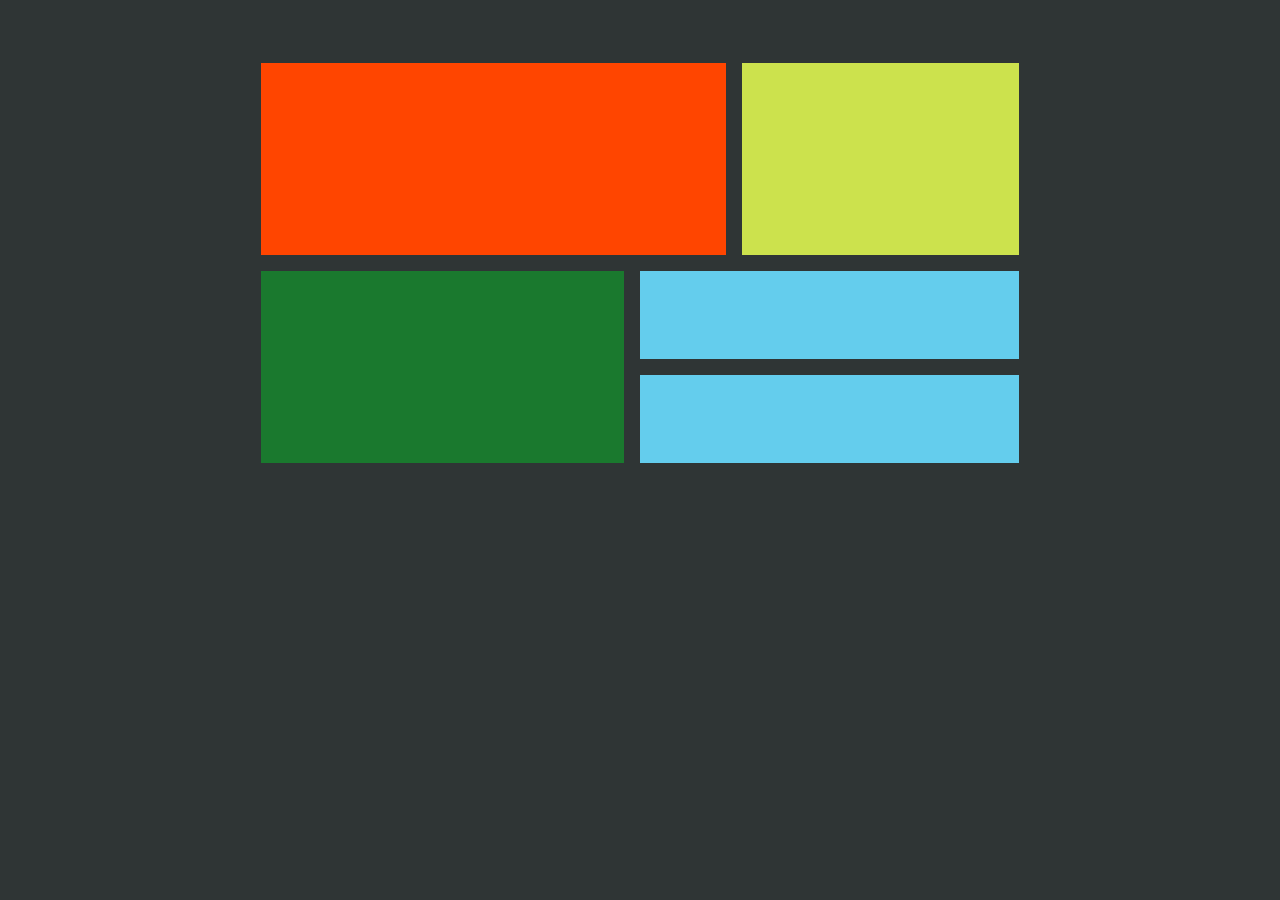
==== grid.html @ 5d15bc9f "Add files via upload" ====
<!DOCTYPE html>
<html lang="en">
<head>
    <meta charset="UTF-8">
    <meta http-equiv="X-UA-Compatible" content="IE=edge">
    <meta name="viewport" content="width=device-width, initial-scale=1.0">
    <title>3 Column Card (Grid) - Zuri</title>

    <link rel="icon" href="images/favicon-32x32.png" type="image/x-icon">

    <!-- Custom CSS -->
    <link rel="stylesheet" href="gridstyle.css">

    <!-- Font Awesome -->
    <link rel="preconnect" href="https://fonts.googleapis.com">
    <link rel="preconnect" href="https://fonts.gstatic.com" crossorigin>
    <link href="https://fonts.googleapis.com/css2?family=Big+Shoulders+Display:wght@700&family=Lexend+Deca&display=swap" rel="stylesheet">

</head>
<body>
    <div id="container">
        <div class="item one">
            
        </div>
        <div class="item two">
            
        </div>
        <div class="item three">
            
        </div>

        <div class="nest">
            <div class="four">
                
            </div>
            <div class="five">
                
            </div>
        </div>
    </div>
</body>
</html>
---- gridstyle.css ----
body{
    background: rgb(47, 53, 53);
}

#container {
    margin: 5% auto;
    width: 60%;
    display: grid;
    grid-template-areas: 
        'one one one two'
        'three three four four'
        /* 'three three fve fve' */
    ;
    grid-gap: 1rem;
}

.item {
    padding: 6rem;
    
}

.nest {
    display: grid;
    gap: 1rem;
}

.one {
    background-color: orangered;
    grid-area: one;
}

.two {
    background-color: rgb(204, 226, 77);
    grid-area: two;
}

.three {
    background-color: rgb(26, 121, 46);
    grid-area: three;
}

.nest {
    grid-area: four;
}

.four {
    background-color: rgb(100, 205, 237);
}

.five {
    background-color: rgb(100, 205, 237);
}
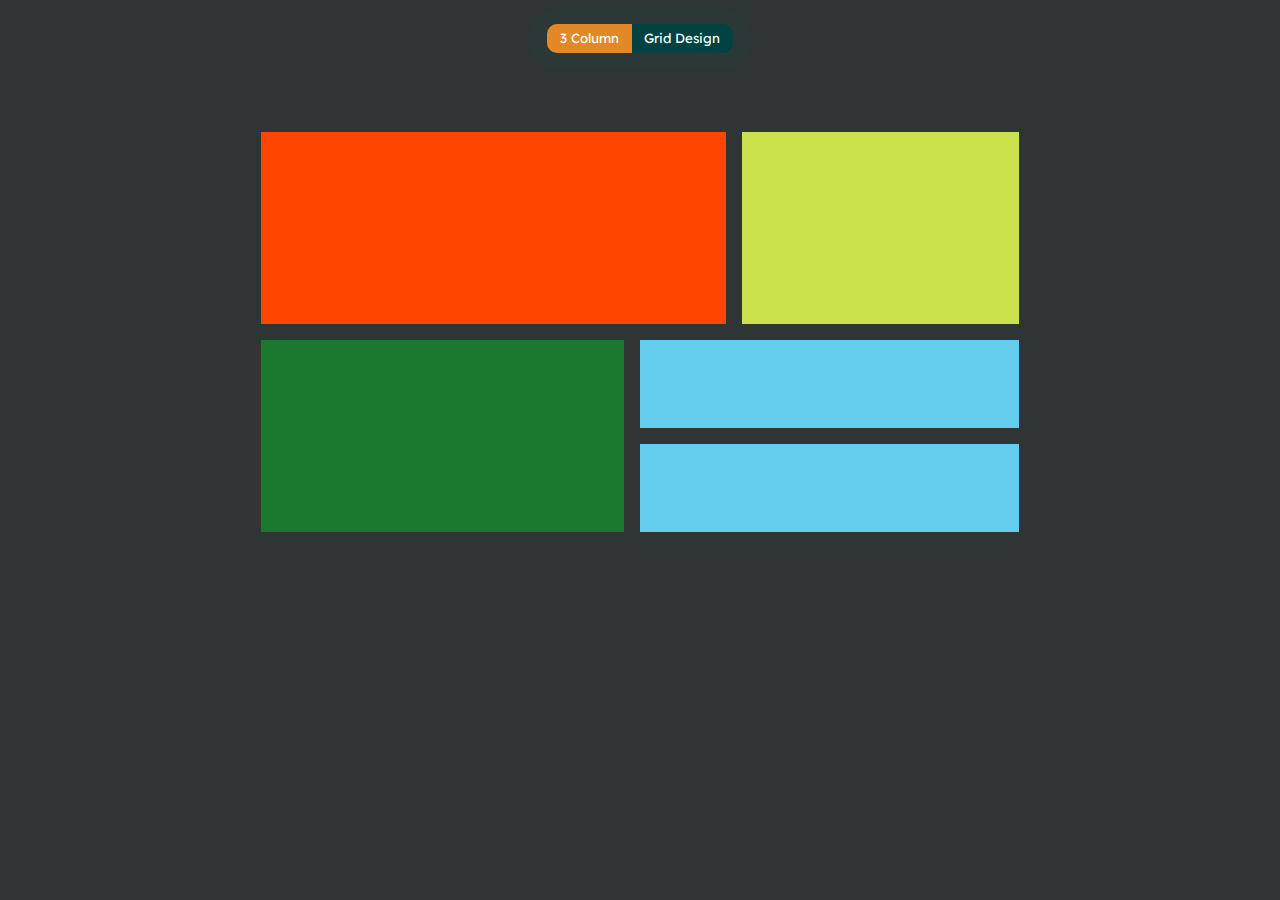
==== commit 28f09da5: "Add files via upload" ====
--- a/grid.html
+++ b/grid.html
@@ -10,6 +10,7 @@
 
     <!-- Custom CSS -->
     <link rel="stylesheet" href="gridstyle.css">
+    <link rel="stylesheet" href="gridstyle.css">
 
     <!-- Font Awesome -->
     <link rel="preconnect" href="https://fonts.googleapis.com">
@@ -18,6 +19,14 @@
 
 </head>
 <body>
+    <div class="switchBtn">
+        <button type="button" class="btnSwitch btnSwitch_pry">
+            <a href="index.html"> 3 Column</a>
+        </button>
+        <button type="button" class="btnSwitch btnSwitch_menu">
+             <a href="grid.html"> Grid Design</a>
+        </button>
+    </div>
     <div id="container">
         <div class="item one">
             
--- a/gridstyle.css
+++ b/gridstyle.css
@@ -49,4 +49,43 @@
 
 .five {
     background-color: rgb(100, 205, 237);
+}
+
+.switchBtn {
+    margin: 0 auto;
+    display: flex;
+    justify-content: center;
+    align-items: center;
+    background: rgba(0, 104, 112, 0.048);
+    width: 14rem;
+    padding: 1rem 0;
+    border-radius: 30px;
+}
+
+.btnSwitch_pry {
+    color: #fff;
+    font-family: 'Lexend Deca', sans-serif;
+    background: hsl(31, 77%, 52%);
+    border: 0;
+    padding: 0.4rem 0.8rem;
+    border-radius: 10px 0 0 10px;
+}
+
+.btnSwitch_menu {
+    color: #fff;
+    font-family: 'Lexend Deca', sans-serif;
+    background: hsl(179, 100%, 13%);
+    border: 0;
+    padding: 0.4rem 0.8rem;
+    border-radius: 0 10px 10px 0;
+}
+
+.btnSwitch_menu a {
+    text-decoration: none;
+    color: #fff;
+}
+
+.btnSwitch_pry a {
+    text-decoration: none;
+    color: #fff;
 }--- a/gridstyle.css
+++ b/gridstyle.css
@@ -49,4 +49,43 @@
 
 .five {
     background-color: rgb(100, 205, 237);
+}
+
+.switchBtn {
+    margin: 0 auto;
+    display: flex;
+    justify-content: center;
+    align-items: center;
+    background: rgba(0, 104, 112, 0.048);
+    width: 14rem;
+    padding: 1rem 0;
+    border-radius: 30px;
+}
+
+.btnSwitch_pry {
+    color: #fff;
+    font-family: 'Lexend Deca', sans-serif;
+    background: hsl(31, 77%, 52%);
+    border: 0;
+    padding: 0.4rem 0.8rem;
+    border-radius: 10px 0 0 10px;
+}
+
+.btnSwitch_menu {
+    color: #fff;
+    font-family: 'Lexend Deca', sans-serif;
+    background: hsl(179, 100%, 13%);
+    border: 0;
+    padding: 0.4rem 0.8rem;
+    border-radius: 0 10px 10px 0;
+}
+
+.btnSwitch_menu a {
+    text-decoration: none;
+    color: #fff;
+}
+
+.btnSwitch_pry a {
+    text-decoration: none;
+    color: #fff;
 }